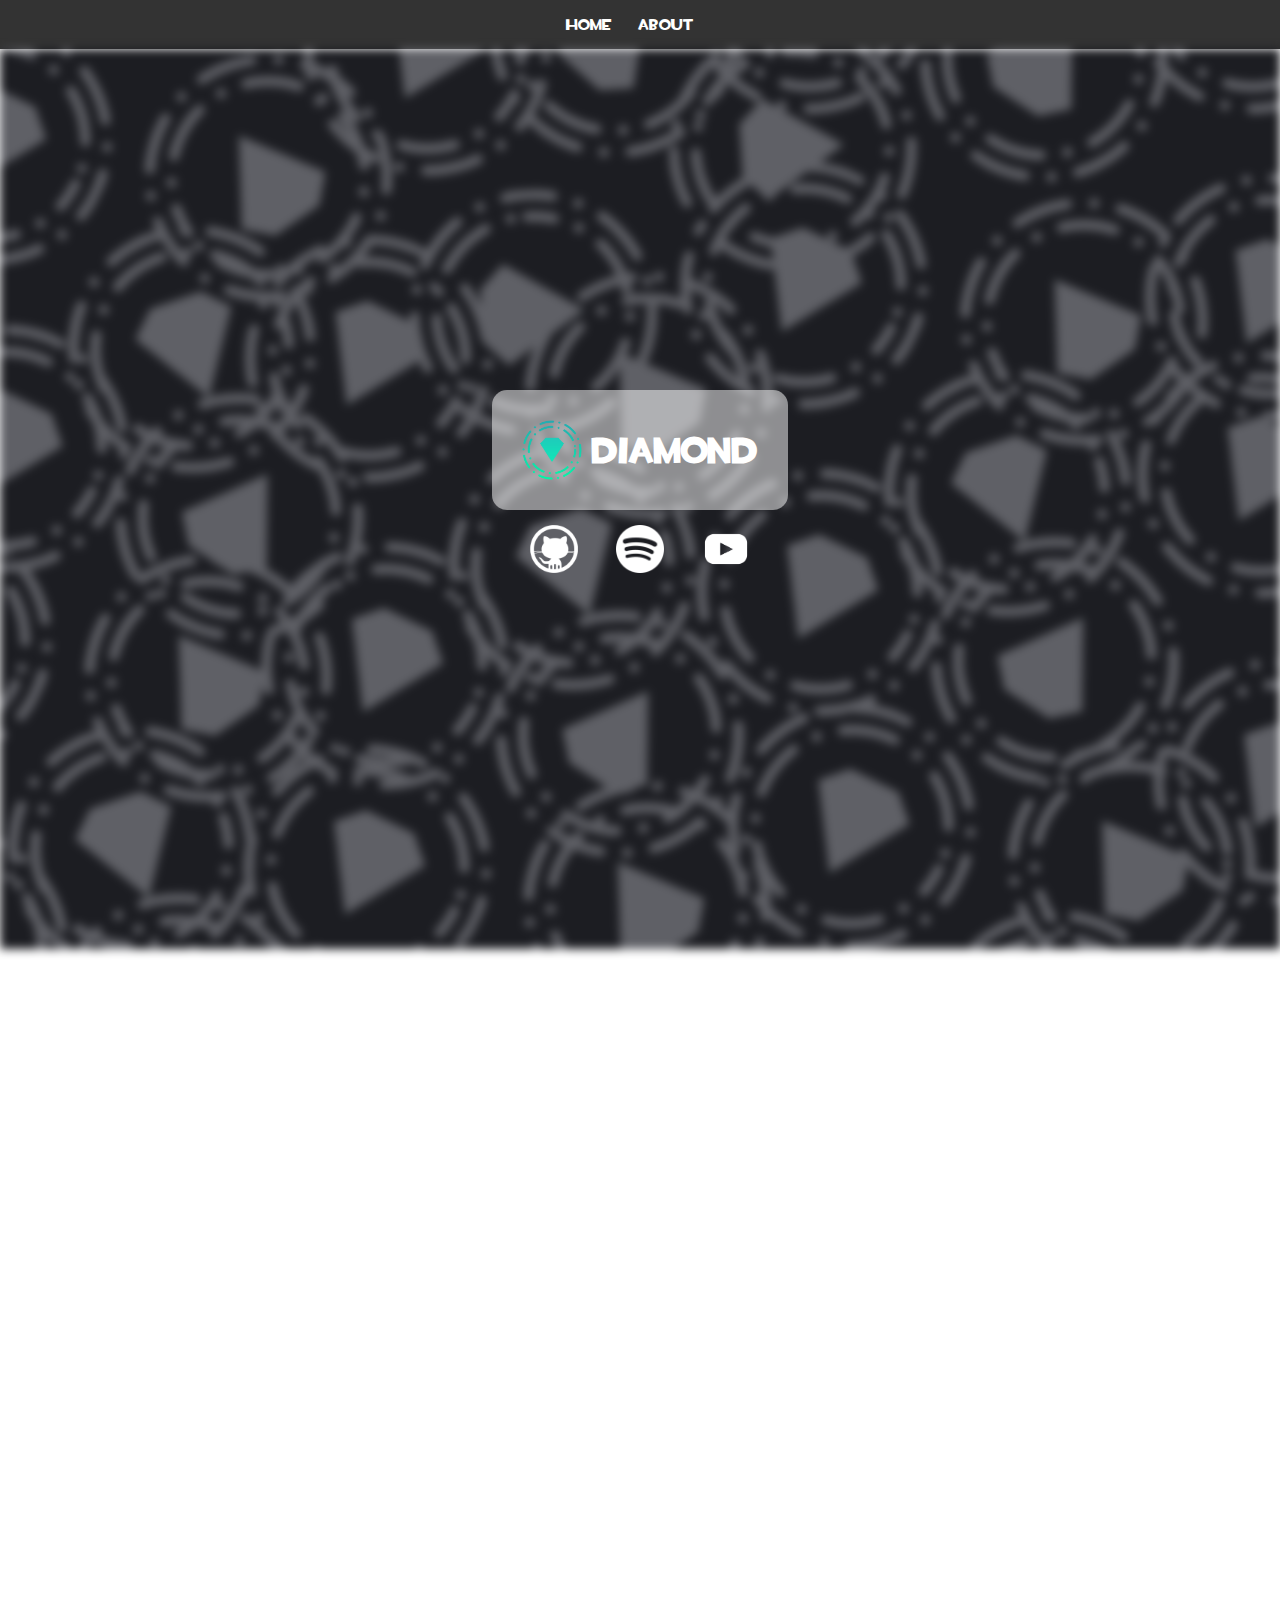
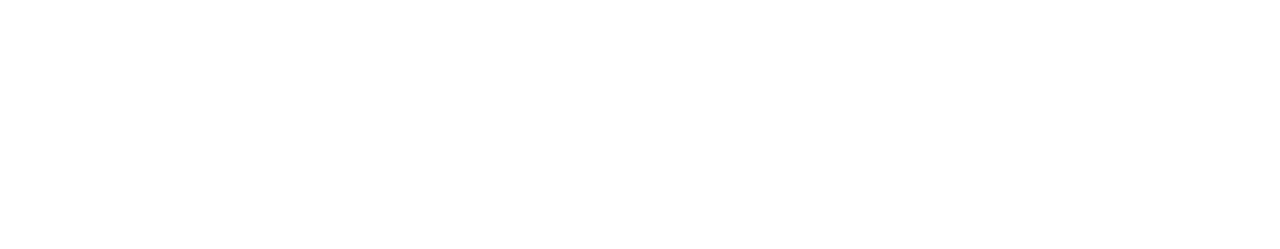
==== index.html @ 024b070e "webit" ====
<!DOCTYPE html>
<html lang="en">
<head>
    <meta charset="UTF-8">
    <meta name="viewport" content="width=device-width, initial-scale=1.0">
    <link rel="stylesheet" href="styles.css">
    <link rel="script" href="script.js">
    <title>Diamond</title>
</head>
<body>
  <canvas id="c"></canvas>
     <nav class="nav-bar">
        <ul>
            <li><a href="index.html">Home</a></li>
            <li><a href="aboutme.html">About</a></li>
        </ul>
    </nav>
    <div class="background_image">
      </div>
    <div class="flexbox">
        <div class="overlay">
            <img class="profile_picture" src="profile_picture.png">
            <span class="text">Diamond</span>
          </div>
          <div class="icons">
            <a href="https://www.github.com/LaDiamondKamel" class="icon">
              <img src="github_icon.png">
            </a>
            <a href="https://open.spotify.com/user/jqg8xap0sz7p3nljppoi55wp6?si=61abd4424dfb4095" class="icon">
              <img src="spotify_icon.png">
            </a>
            <a href="https://www.youtube.com/@la-diamond" class="icon">
                <img src="youtube_icon.png">
              </a>
          </div>
    </div>
</body>
</html>
---- styles.css ----
body {
  overflow: hidden;
  height: 100vh;
  margin: 0;
  padding: 0;
  font-family: 'TF2Build', sans-serif;
  color: #ffffff;
}

@font-face {
  font-family: 'TF2Build';
  src: url('tf2build.ttf') format('truetype');
}

.flexbox {
  display: flex;
  flex-direction: column;
  align-items: center;
  justify-content: center;
  height: 100vh;
}

.background_image {
  background-image: url('ladiamond_banner.png');
  background-size: cover;
  background-position: center;
  filter: blur(5px);
  height: 100vh;
  width: 100vw;
  display: flex;
  justify-content: center;
  align-items: center
}

.overlay {
  position: absolute;
  top: 50%;
  left: 50%;
  transform: translate(-50%, -50%);
  background-color: rgba(255, 255, 255, 0.5);
  padding: 30px;
  border-radius: 15px;
  display: flex;
  align-items: center;
}

.overlay h1 {
  position: absolute;
  top: 0;
  left: 0;
  width: 100%;
  text-align: center;
}

.overlay p {
  color:#333;
  margin-top: 50px;
}

.profile_picture {
  width: 60px;
  height: 60px;
  border-radius: 50%;
  margin-right: 10px;
}

.text {
  font-size: 36px;
  font-weight: bold;
}

.icons {
  position: absolute;
  top: 61%;
  left: 50%;
  transform: translate(-50%, -50%);
  display: flex;
  flex-wrap: wrap;
  justify-content: space-between;
  width: 240px;
  min-width: 2vw;
}

.icon {
  width: 48px;
  height: 48px;
  margin: 10px;
  transition: transform 0.2s ease-in-out;
}

.icon:hover {
  transform: scale(1.2);
}

.icon img {
  width: 100%;
  height: 100%;
}

.nav-bar {
    background-color: #333;
    color: #fff;
    padding: 1em;
    text-align: center;
}

.nav-bar ul {
    list-style: none;
    margin: 0;
    padding: 0;
}

.nav-bar li {
    display: inline-block;
    margin-right: 20px;
}

.nav-bar a {
    color: #fff;
    text-decoration: none;
    transition: transform 0.2s ease-in-out;
    transition: opacity 0.5s, transform 0.5s;
}

.nav-bar a:hover {
    opacity: 0.4;
    color: #ccc;
    transform: scale(1.2);
}

body, html {
  margin: 0px; 
  padding: 0px; 
}

canvas {
  z-index: 999; 
  margin: 0px; 
  padding: 0px; 
  background-color: transparent; 
  position: absolute; 
}

h1, p {
  text-align: center; 
}
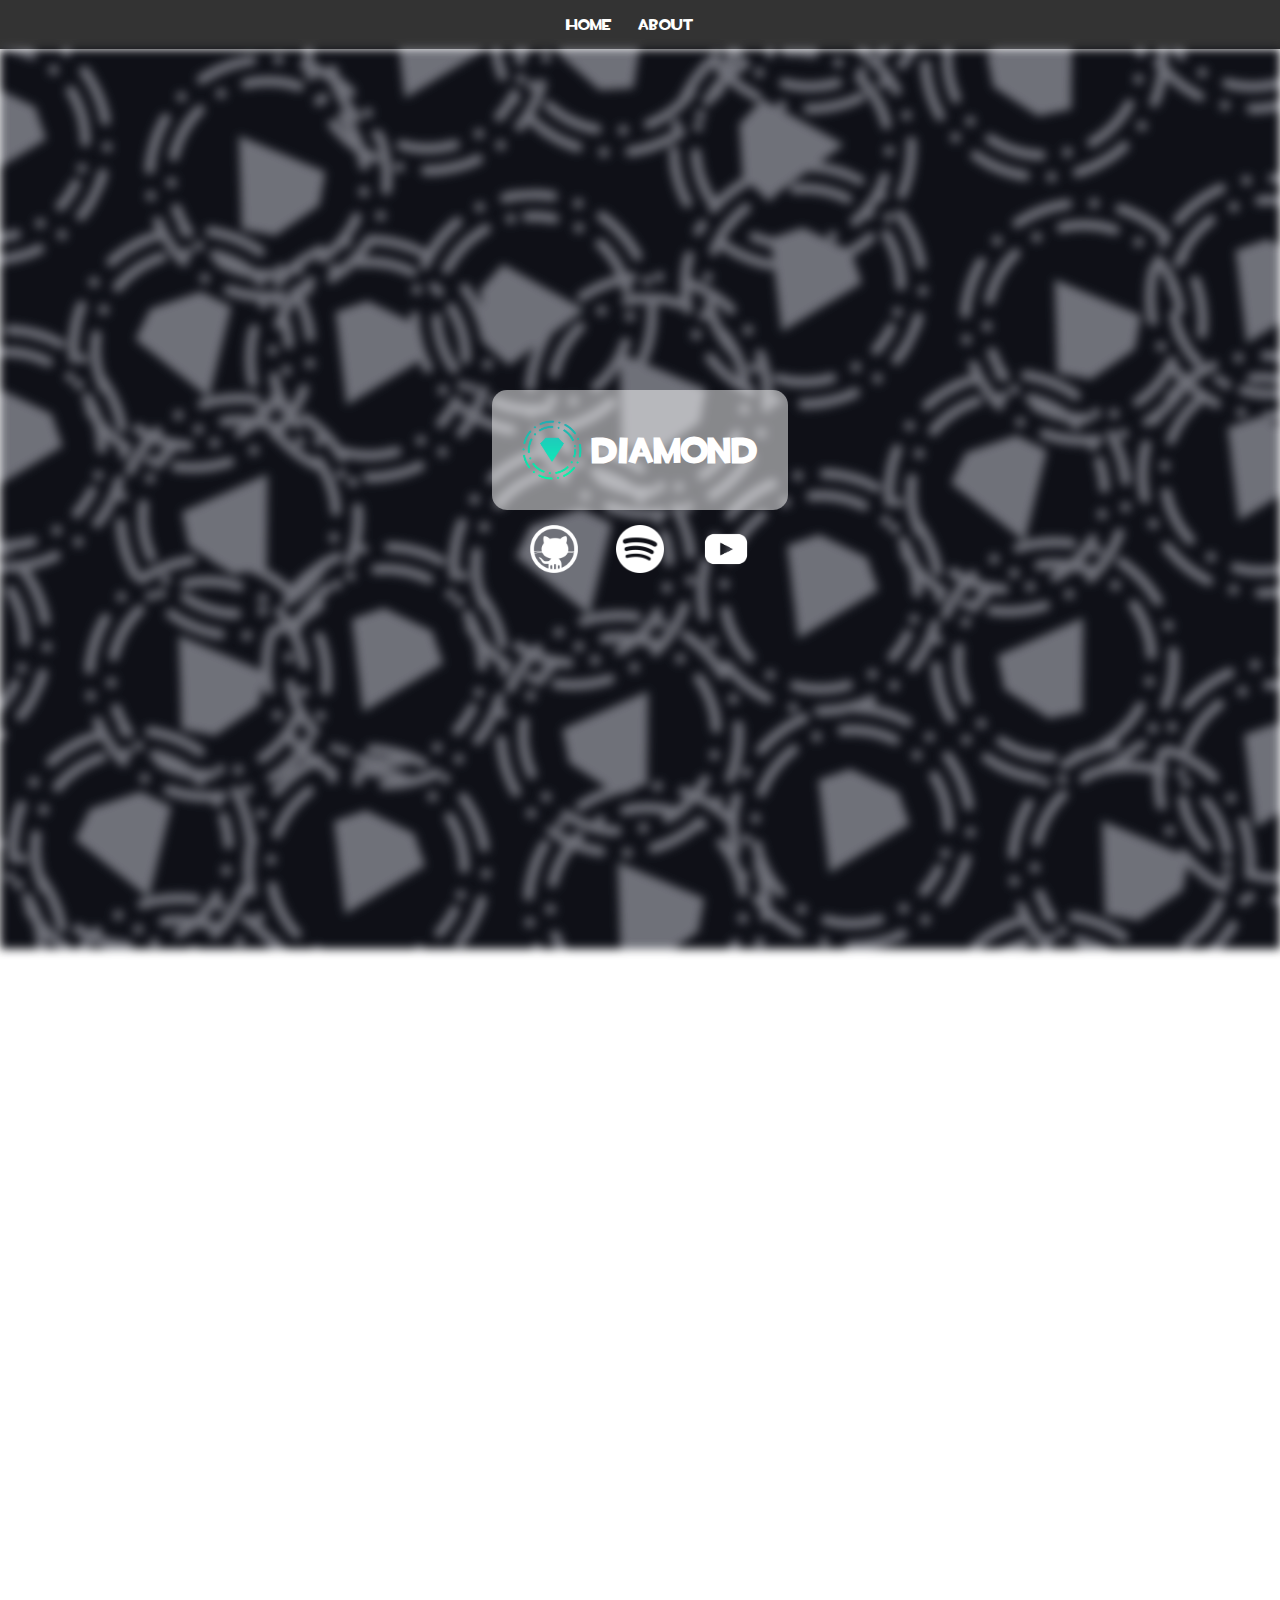
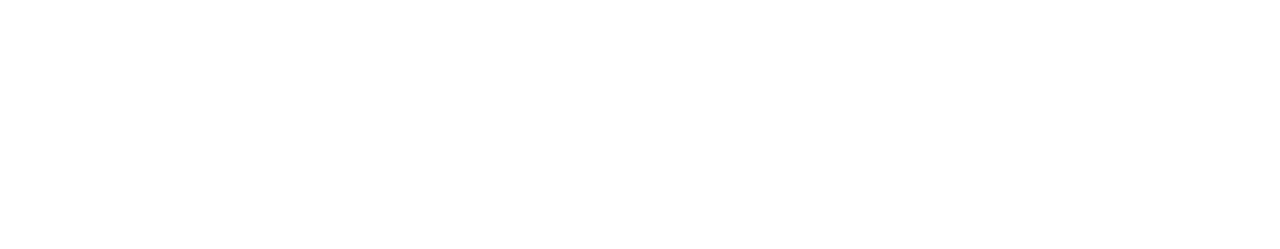
==== commit 39531a38: "orangintinzaion" ====
--- a/index.html
+++ b/index.html
@@ -6,6 +6,7 @@
     <link rel="stylesheet" href="styles.css">
     <link rel="script" href="script.js">
     <title>Diamond</title>
+    <link rel="icon" type="image/x-icon" href="images/ladiamond.ico">
 </head>
 <body>
   <canvas id="c"></canvas>
@@ -19,18 +20,18 @@
       </div>
     <div class="flexbox">
         <div class="overlay">
-            <img class="profile_picture" src="profile_picture.png">
+            <img class="profile_picture" src="images/profile_picture.png">
             <span class="text">Diamond</span>
           </div>
           <div class="icons">
             <a href="https://www.github.com/LaDiamondKamel" class="icon">
-              <img src="github_icon.png">
+              <img src="images/github_icon.png">
             </a>
             <a href="https://open.spotify.com/user/jqg8xap0sz7p3nljppoi55wp6?si=61abd4424dfb4095" class="icon">
-              <img src="spotify_icon.png">
+              <img src="images/spotify_icon.png">
             </a>
             <a href="https://www.youtube.com/@la-diamond" class="icon">
-                <img src="youtube_icon.png">
+                <img src="images/youtube_icon.png">
               </a>
           </div>
     </div>
--- a/styles.css
+++ b/styles.css
@@ -9,7 +9,7 @@
 
 @font-face {
   font-family: 'TF2Build';
-  src: url('tf2build.ttf') format('truetype');
+  src: url('images/tf2build.ttf') format('truetype');
 }
 
 .flexbox {
@@ -21,10 +21,11 @@
 }
 
 .background_image {
-  background-image: url('ladiamond_banner.png');
+  background-image: url('images/ladiamond_banner.png');
   background-size: cover;
   background-position: center;
-  filter: blur(5px);
+  filter: blur(5px) brightness(1.2) contrast(1.2);
+  animation: bloomPulse 6s infinite;
   height: 100vh;
   width: 100vw;
   display: flex;
@@ -67,6 +68,11 @@
 .text {
   font-size: 36px;
   font-weight: bold;
+  transition: text-shadow 0.2s ease-in-out;
+}
+
+.text:hover {
+  text-shadow: 0 0 10px rgba(255, 255, 255, 0.7), 0 0 20px rgba(255, 255, 255, 0.6), 0 0 30px rgba(255, 255, 255, 0.5);
 }
 
 .icons {
@@ -85,7 +91,7 @@
   width: 48px;
   height: 48px;
   margin: 10px;
-  transition: transform 0.2s ease-in-out;
+  transition: all 0.3s ease-in-out;
 }
 
 .icon:hover {
@@ -143,4 +149,16 @@
 
 h1, p {
   text-align: center; 
+}
+
+@keyframes bloomPulse {
+  0% {
+    filter: brightness(1.2) blur(5px);
+  }
+  50% {
+    filter: brightness(1.3) blur(8px);
+  }
+  100% {
+    filter: brightness(1.2) blur(5px);
+  }
 }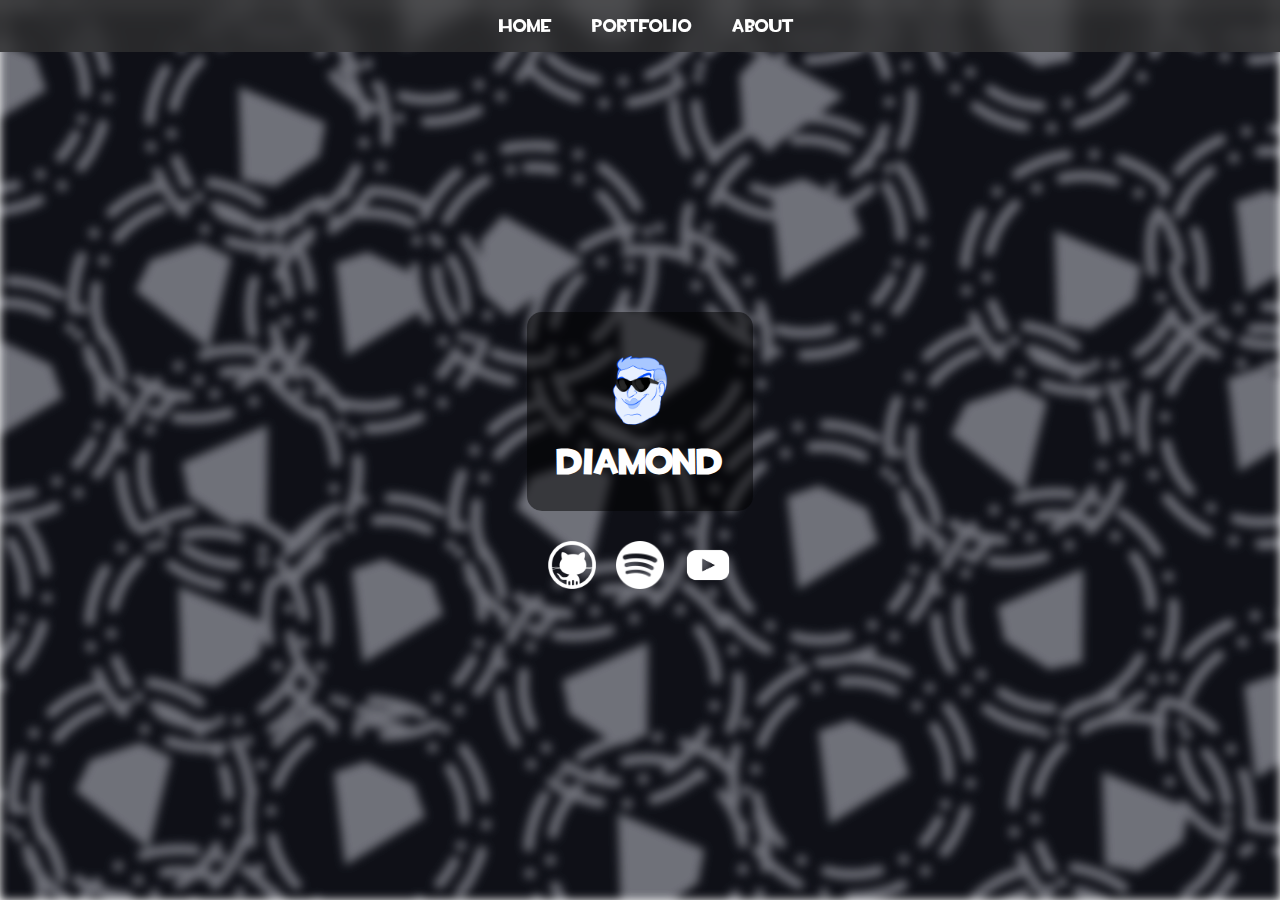
==== commit fe51d2d6: "added new portfolio.html page, cleaned up site" ====
--- a/index.html
+++ b/index.html
@@ -9,31 +9,31 @@
     <link rel="icon" type="image/x-icon" href="images/ladiamond.ico">
 </head>
 <body>
-  <canvas id="c"></canvas>
-     <nav class="nav-bar">
-        <ul>
-            <li><a href="index.html">Home</a></li>
-            <li><a href="aboutme.html">About</a></li>
-        </ul>
-    </nav>
-    <div class="background_image">
-      </div>
-    <div class="flexbox">
-        <div class="overlay">
-            <img class="profile_picture" src="images/profile_picture.png">
-            <span class="text">Diamond</span>
-          </div>
-          <div class="icons">
-            <a href="https://www.github.com/LaDiamondKamel" class="icon">
-              <img src="images/github_icon.png">
-            </a>
-            <a href="https://open.spotify.com/user/jqg8xap0sz7p3nljppoi55wp6?si=61abd4424dfb4095" class="icon">
-              <img src="images/spotify_icon.png">
-            </a>
-            <a href="https://www.youtube.com/@la-diamond" class="icon">
-                <img src="images/youtube_icon.png">
-              </a>
-          </div>
+<nav class="nav-bar">
+    <ul>
+        <li><a href="index.html">Home</a></li>
+        <li><a href="portfolio.html">Portfolio</a></li>
+        <li><a href="aboutme.html">About</a></li>
+    </ul>
+</nav>
+<div class="background_image">
+</div>
+<div class="flexbox">
+    <div class="overlay">
+        <img class="profile_picture" src="images/profile_picture.png">
+        <span class="text">Diamond</span>
     </div>
+    <div class="icons">
+        <a href="https://www.github.com/LaDiamondKamel" class="icon">
+            <img src="images/github_icon.png">
+        </a>
+        <a href="https://open.spotify.com/user/jqg8xap0sz7p3nljppoi55wp6?si=61abd4424dfb4095" class="icon">
+            <img src="images/spotify_icon.png">
+        </a>
+        <a href="https://www.youtube.com/@la-diamond" class="icon">
+            <img src="images/youtube_icon.png">
+        </a>
+    </div>
+</div>
 </body>
 </html>--- a/styles.css
+++ b/styles.css
@@ -1,5 +1,5 @@
 body {
-  overflow: hidden;
+  overflow-x: hidden;
   height: 100vh;
   margin: 0;
   padding: 0;
@@ -18,6 +18,17 @@
   align-items: center;
   justify-content: center;
   height: 100vh;
+  position: relative;
+  overflow: hidden;
+}
+
+.background_wrapper {
+  position: absolute;
+  top: 0;
+  left: 0;
+  width: 100vw;
+  height: 100vh;
+  overflow: hidden;
 }
 
 .background_image {
@@ -25,44 +36,28 @@
   background-size: cover;
   background-position: center;
   filter: blur(5px) brightness(1.2) contrast(1.2);
-  animation: bloomPulse 6s infinite;
-  height: 100vh;
-  width: 100vw;
-  display: flex;
-  justify-content: center;
-  align-items: center
+  width: 100%;
+  height: 100%;
+  position: absolute;
 }
 
 .overlay {
-  position: absolute;
-  top: 50%;
-  left: 50%;
-  transform: translate(-50%, -50%);
-  background-color: rgba(255, 255, 255, 0.5);
+  position: relative;
+  background-color: rgba(0, 0, 0, 0.5);
   padding: 30px;
   border-radius: 15px;
   display: flex;
+  flex-direction: column;
   align-items: center;
-}
-
-.overlay h1 {
-  position: absolute;
-  top: 0;
-  left: 0;
-  width: 100%;
   text-align: center;
-}
-
-.overlay p {
-  color:#333;
-  margin-top: 50px;
+  z-index: 1;
 }
 
 .profile_picture {
-  width: 60px;
-  height: 60px;
+  width: 100px;
+  height: 100px;
   border-radius: 50%;
-  margin-right: 10px;
+  object-fit: cover;
 }
 
 .text {
@@ -75,90 +70,186 @@
   text-shadow: 0 0 10px rgba(255, 255, 255, 0.7), 0 0 20px rgba(255, 255, 255, 0.6), 0 0 30px rgba(255, 255, 255, 0.5);
 }
 
+.gallery-wrapper {
+  width: 80vw;
+  max-height: 50vh; /* Limits height so scrolling kicks in */
+  overflow-y: auto; /* Enables scrolling */
+  overflow-x: hidden;
+  padding: 10px;
+  border-radius: 10px;
+}
+
+.gallery-wrapper::-webkit-scrollbar {
+  width: 8px;
+}
+
+.gallery-wrapper::-webkit-scrollbar-track {
+  background: rgba(255, 255, 255, 0.1);
+  border-radius: 10px;
+}
+
+.gallery-wrapper::-webkit-scrollbar-thumb {
+  background: rgba(255, 255, 255, 0.4);
+  border-radius: 10px;
+  transition: background 0.3s;
+}
+
+.gallery-wrapper::-webkit-scrollbar-thumb:hover {
+  background: rgba(255, 255, 255, 0.6);
+}
+
+.gallery-wrapper {
+  scrollbar-color: rgba(255, 255, 255, 0.4) rgba(255, 255, 255, 0.1);
+  scrollbar-width: thin;
+}
+
+.gallery {
+  display: grid;
+  grid-template-columns: repeat(4, 1fr);
+  gap: 10px;
+  justify-items: center;
+  padding: 10px;
+}
+
+.gallery img {
+  width: 100px;
+  height: auto;
+  object-fit: contain;
+  border-radius: 5px;
+  transition: transform 0.3s ease-in-out;
+  cursor: pointer;
+}
+
+
+@media (max-width: 900px) {
+  .gallery {
+    grid-template-columns: repeat(3, 1fr);
+  }
+}
+
+@media (max-width: 600px) {
+  .gallery {
+    grid-template-columns: repeat(2, 1fr);
+  }
+}
+
+@media (max-width: 400px) {
+  .gallery {
+    grid-template-columns: repeat(1, 1fr);
+  }
+}
+
+.gallery img:hover {
+  transform: scale(1.2);
+}
+
+.fullscreen-gif {
+  position: fixed;
+  top: 0;
+  left: 0;
+  width: 100vw;
+  height: 100vh;
+  background: rgba(0, 0, 0, 0.8);
+  display: none;
+  align-items: center;
+  justify-content: center;
+  z-index: 10000;
+  backdrop-filter: blur(10px);
+  animation: fadeIn 0.3s ease-in-out;
+}
+
+.fullscreen-gif img {
+  max-width: 80vw;
+  max-height: 80vh;
+  border-radius: 15px;
+  animation: zoomIn 0.3s ease-in-out;
+}
+
+@keyframes fadeIn {
+  from { opacity: 0; }
+  to { opacity: 1; }
+}
+
+@keyframes zoomIn {
+  from { transform: scale(0.8); }
+  to { transform: scale(1); }
+}
+
+.fullscreen-gif.active {
+  display: flex;
+}
+
 .icons {
-  position: absolute;
-  top: 61%;
-  left: 50%;
-  transform: translate(-50%, -50%);
-  display: flex;
+  display: flex;
+  justify-content: center;
+  gap: 20px;
   flex-wrap: wrap;
-  justify-content: space-between;
-  width: 240px;
-  min-width: 2vw;
+  margin-top: 30px;
 }
 
 .icon {
   width: 48px;
   height: 48px;
-  margin: 10px;
-  transition: all 0.3s ease-in-out;
+  transition: transform 0.3s ease-in-out;
+}
+
+.icon img {
+  width: 48px;
+  height: 48px;
+  object-fit: contain;
 }
 
 .icon:hover {
   transform: scale(1.2);
 }
 
-.icon img {
+.nav-bar {
+  background: rgba(51, 51, 51, 0.7);
+  backdrop-filter: blur(10px);
+  color: #fff;
+  padding: 1em;
+  text-align: center;
+  position: fixed;
+  top: 0;
+  left: 0;
   width: 100%;
-  height: 100%;
-}
-
-.nav-bar {
-    background-color: #333;
-    color: #fff;
-    padding: 1em;
-    text-align: center;
+  z-index: 1000;
 }
 
 .nav-bar ul {
-    list-style: none;
-    margin: 0;
-    padding: 0;
+  list-style: none;
+  margin: 0;
+  padding: 0;
+  display: flex;
+  justify-content: center;
 }
 
 .nav-bar li {
-    display: inline-block;
-    margin-right: 20px;
+  display: inline-block;
+  margin-right: 20px;
 }
 
 .nav-bar a {
-    color: #fff;
-    text-decoration: none;
-    transition: transform 0.2s ease-in-out;
-    transition: opacity 0.5s, transform 0.5s;
+  color: #fff;
+  text-decoration: none;
+  transition: opacity 0.5s, transform 0.3s;
+  font-size: 18px;
+  padding: 10px;
 }
 
 .nav-bar a:hover {
-    opacity: 0.4;
-    color: #ccc;
-    transform: scale(1.2);
-}
-
-body, html {
-  margin: 0px; 
-  padding: 0px; 
+  opacity: 0.7;
+  transform: scale(1.1);
 }
 
 canvas {
-  z-index: 999; 
-  margin: 0px; 
-  padding: 0px; 
-  background-color: transparent; 
-  position: absolute; 
+  z-index: 999;
+  margin: 0;
+  padding: 0;
+  background-color: transparent;
+  position: absolute;
 }
 
 h1, p {
-  text-align: center; 
-}
-
-@keyframes bloomPulse {
-  0% {
-    filter: brightness(1.2) blur(5px);
-  }
-  50% {
-    filter: brightness(1.3) blur(8px);
-  }
-  100% {
-    filter: brightness(1.2) blur(5px);
-  }
-}+  text-align: center;
+}
